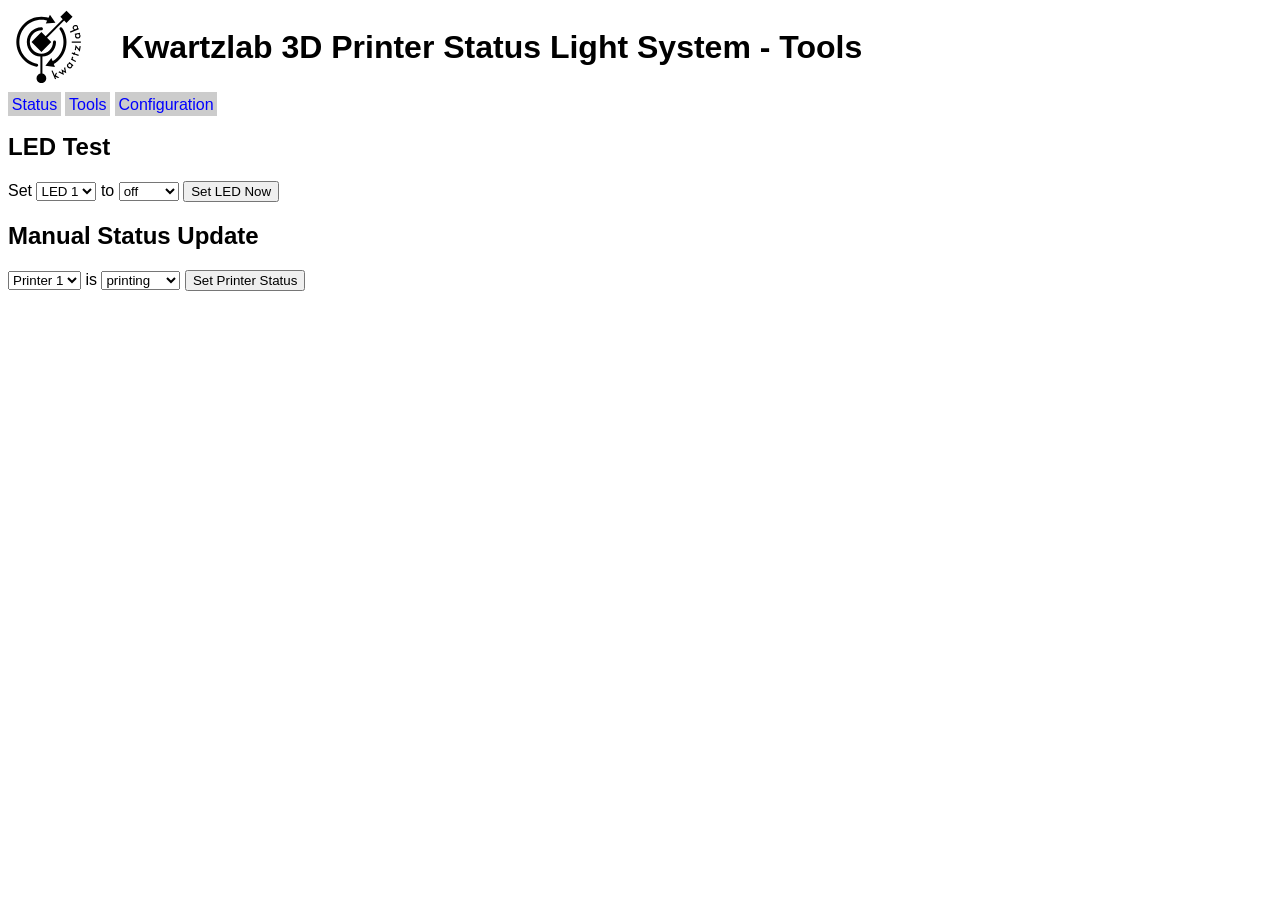
==== firmware/Kwartzlab3DPSL/data/tools.html @ d55315d7 "Committing first version of firmware, all basic functionality working MQTT interface for updating LE" ====
<!doctype html>
<html lang="en">
 <head>
  <meta charset="UTF-8">
  <title>Kwartzlab 3D Printer Status Lights</title>
  <link href="3dpsl.css" rel="stylesheet">
 </head>
 <body>
  <div class="header">
   <img src="logo.svg" style="width: 2cm; height: 2cm;" alt="Kwartzlab Logo">
   <h1>Kwartzlab 3D Printer Status Light System - Tools</h1>
  </div>
  <div class="toolbar">
    <a href="index.html">Status</a>
	<a href="tools.html">Tools</a>
	<a href="config.html">Configuration</a>
  </div>
  
  <h2>LED Test</h2>
  <form method="post" action="/ledtest.action">
   Set 
   <select name="led">
    <option value="1">LED 1</option>
    <option value="2">LED 2</option>
    <option value="3">LED 3</option>
    <option value="4">LED 4</option>
    <option value="5">LED 5</option>
    <option value="6">LED 6</option>
    <option value="7">LED 7</option>
    <option value="8">LED 8</option>
    <option value="9">LED 9</option>
   </select>
   to
   <select name="colour">
    <option value="0,0,0">off</option>
    <option value="255,0,0">red</option>
    <option value="0,255,0">green</option>
    <option value="0,0,255">blue</option>
    <option value="255,255,0">yellow</option>
    <option value="0,255,255">teal</option>
    <option value="255,0,255">purple</option>
    <option value="255,255,255">white</option>
   </select>
   <button type="submit">Set LED Now</button>
  </form>
  
  <h2>Manual Status Update</h2>
  <form method="post" action="/manualupdate.action">
   <select name="printer">
    <option value="1">Printer 1</option>
    <option value="2">Printer 2</option>
    <option value="3">Printer 3</option>
    <option value="4">Printer 4</option>
    <option value="5">Printer 5</option>
    <option value="6">Printer 6</option>
    <option value="7">Printer 7</option>
    <option value="8">Printer 8</option>
    <option value="9">Printer 9</option>
   </select>
   is
   <select name="status">
    <option value="printing">printing</option>
    <option value="cancelled">cancelled</option>
    <option value="done">done</option>
	<option value="paused">paused</option>
	<option value="error">error</option>
    <option value="claimed">claimed</option>
   </select>
   <button type="submit">Set Printer Status</button>
  </form>
 </body>
</html>
---- firmware/Kwartzlab3DPSL/data/3dpsl.css ----
body {
	font-family: futura, sans-serif;
}

.header {
	display: flex;
	align-items: center;
	gap: 1cm;
}

.toolbar {
	margin-top: 2mm;
}

.toolbar a {
	color: #00f;
	background-color: #ccc;
	padding: 1mm;
	text-decoration: none;
}

li {
	margin: 1mm;
}
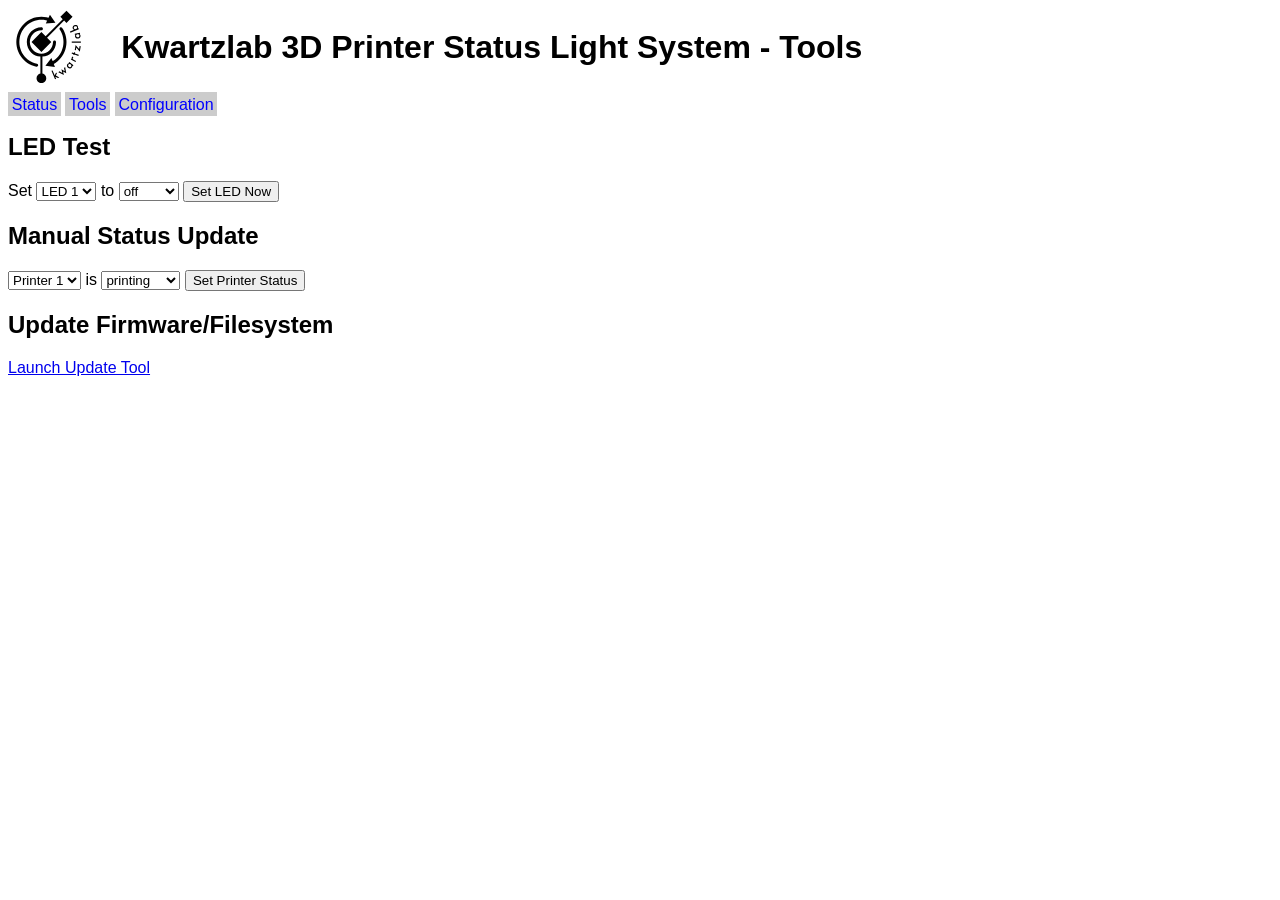
==== commit be93c0aa: "Added OTA update support! Can now flash new firmware and filesystem images without needing to connec" ====
--- a/firmware/Kwartzlab3DPSL/data/tools.html
+++ b/firmware/Kwartzlab3DPSL/data/tools.html
@@ -68,5 +68,7 @@
    </select>
    <button type="submit">Set Printer Status</button>
   </form>
+  <h2>Update Firmware/Filesystem</h2>
+  <a href="/update">Launch Update Tool</a>
  </body>
 </html>
